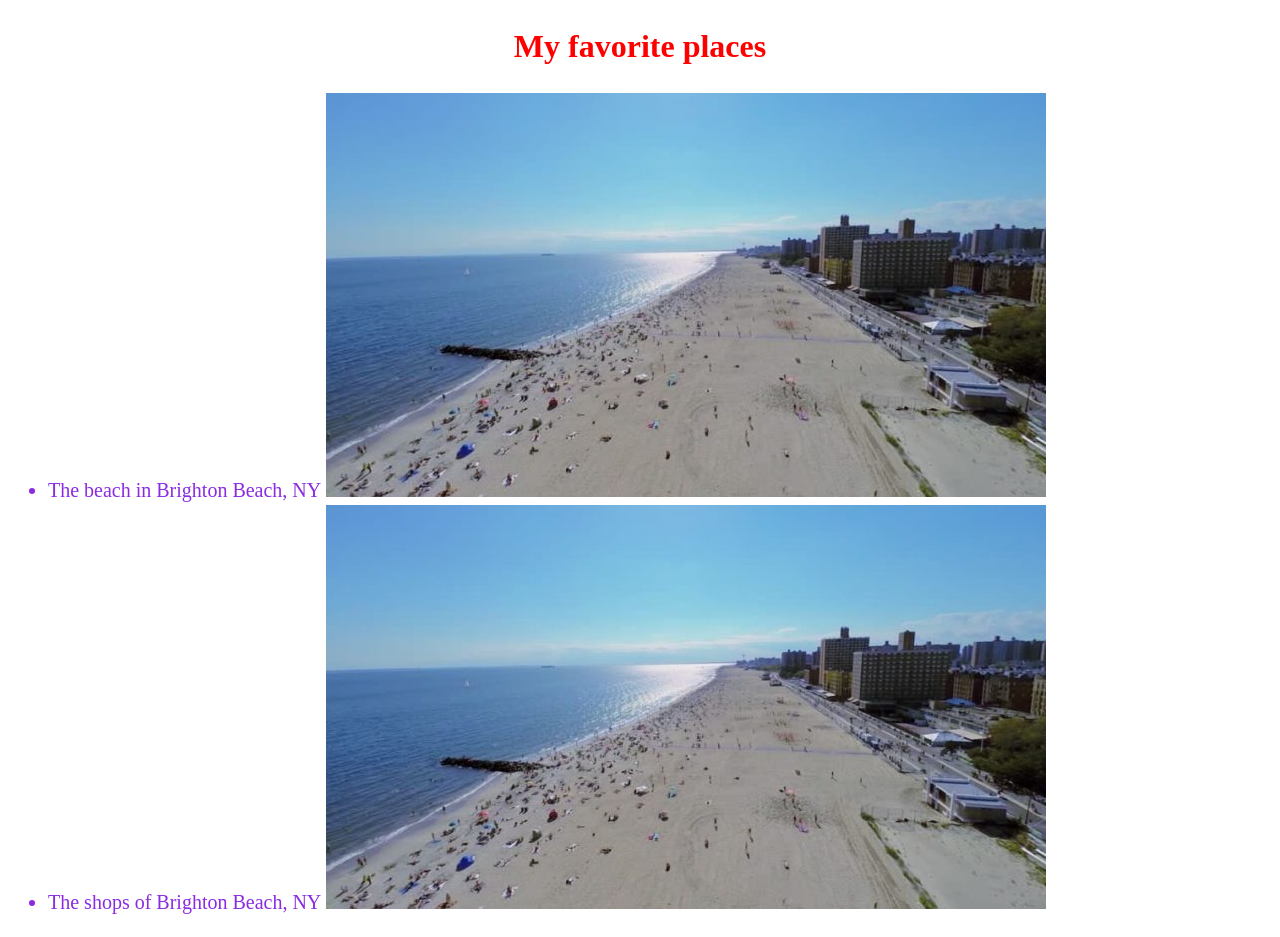
==== favorite-places.html @ b481de95 "first commit" ====
<!DOCTYPE html>
<html lang="en-US">
<head>
  <title>My favorite places</title>
  <link href="css/styles.css" rel="stylesheet" type="text/css">
</head>
<body>
  <h1>My favorite places</h1>
  <ul>
    <li>
      The beach in Brighton Beach, NY
      <img src="img/brightonbeach.jpeg" alt="The beach">
    </li>
    
    <li>
      The shops of Brighton Beach, NY
      <img src="img/brightonbeach.jpeg" alt="The shops">
    </li>
  </ul>
</body>
</html>
---- css/styles.css ----
h1 {
  color: red;
  text-align: center;
  line-height: 50px;
}

h2 {
  font-style: italic;
  text-align: center;
}

p {
  font-family: sans-serif;
  font-weight: 900;
}

ul {
  font-size: 20px;
  line-height: 30px;
}

li {
  color: blueviolet;
}
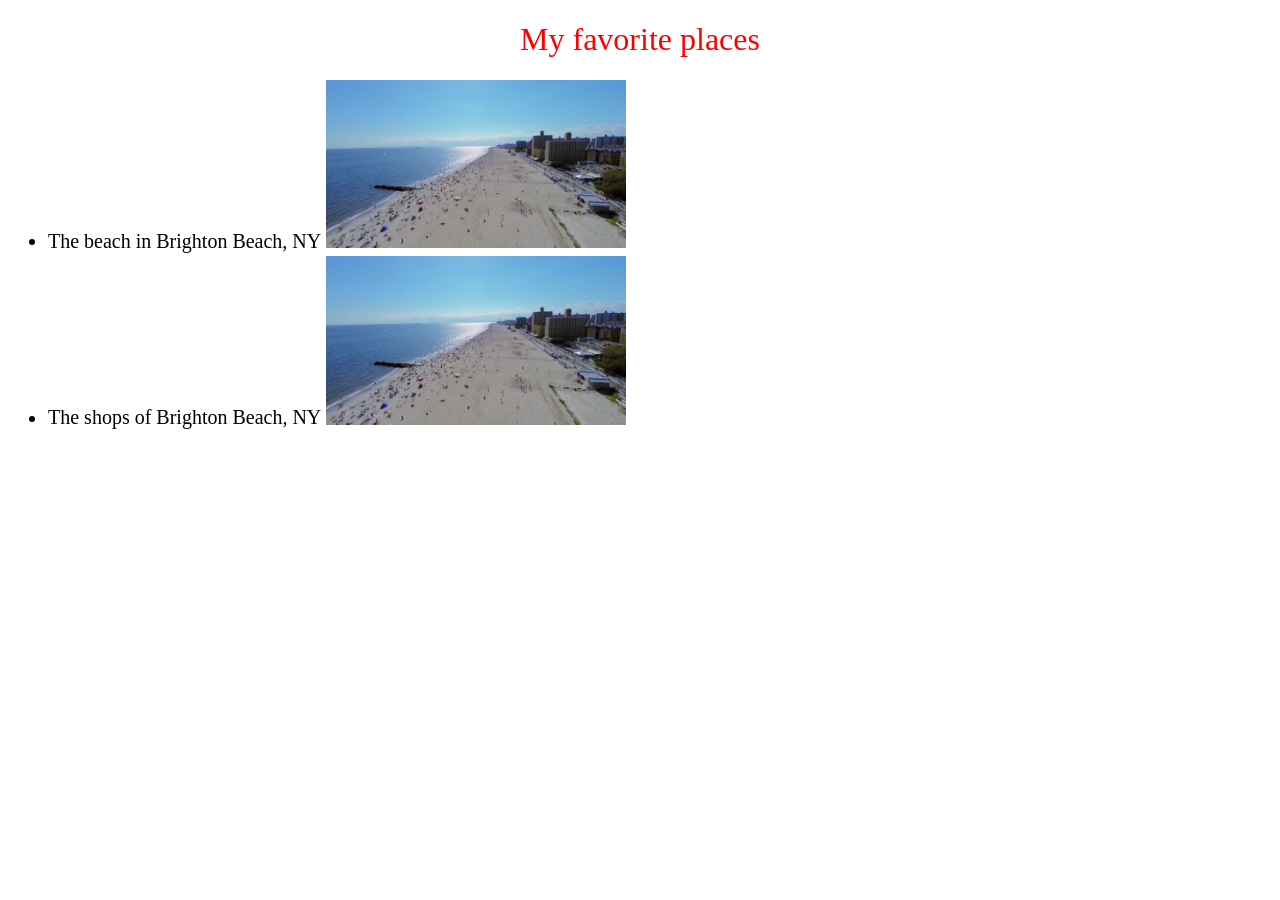
==== commit c3020436: "add new stylesheet" ====
--- a/favorite-places.html
+++ b/favorite-places.html
@@ -2,7 +2,7 @@
 <html lang="en-US">
 <head>
   <title>My favorite places</title>
-  <link href="css/styles.css" rel="stylesheet" type="text/css">
+  <link href="css/styles1.css" rel="stylesheet" type="text/css">
 </head>
 <body>
   <h1>My favorite places</h1>
--- a/css/styles1.css
+++ b/css/styles1.css
@@ -0,0 +1,23 @@
+h1 {
+  color: red;
+  text-align: center;
+  font-weight: 400;
+}
+
+h2 {
+  font-style: italic;
+  text-align: center;
+}
+
+p {
+  font-family: sans-serif;
+}
+
+ul {
+  font-size: 20px;
+  line-height: 30px;
+}
+
+img {
+  max-width: 300px;
+}
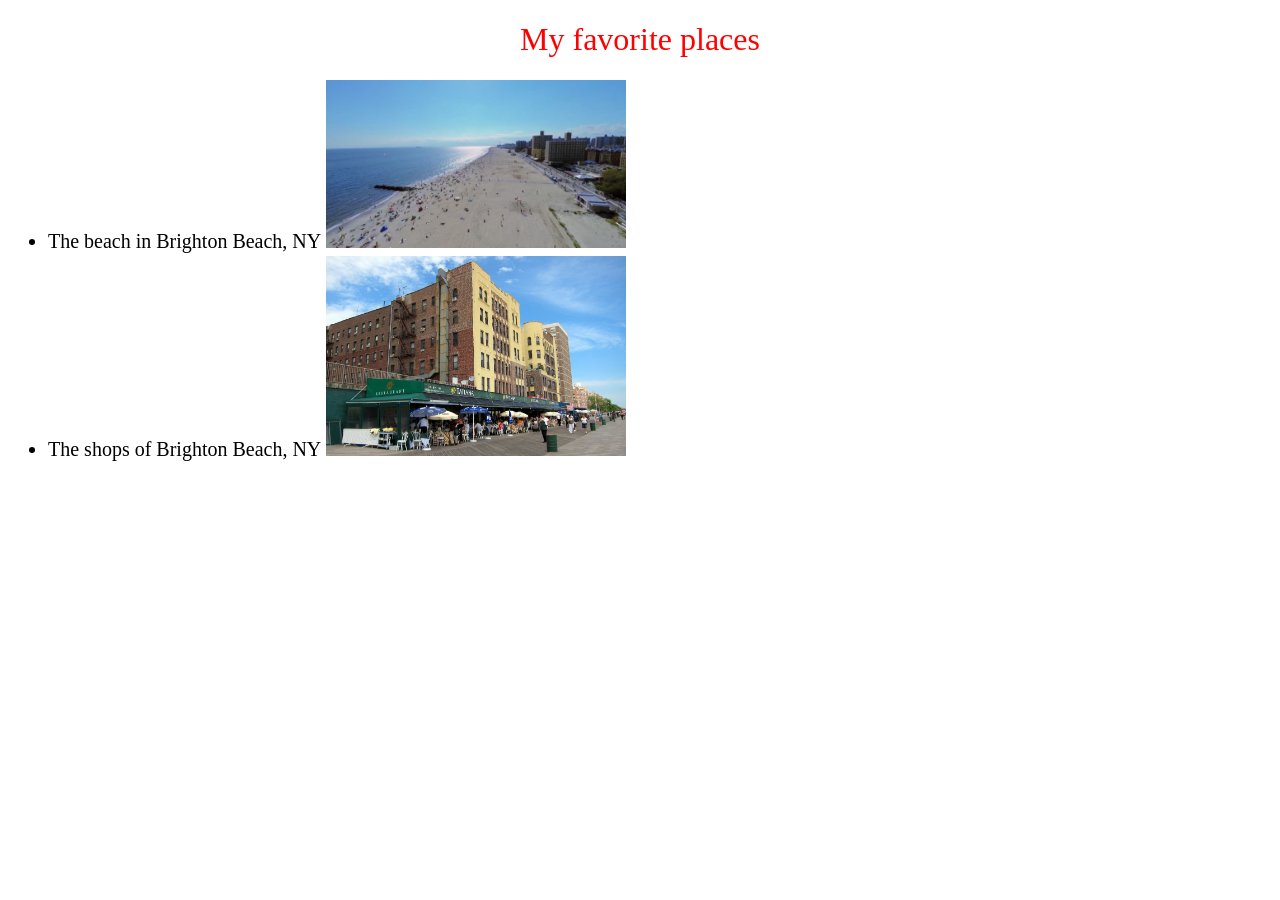
==== commit bd62f075: "edit image" ====
--- a/favorite-places.html
+++ b/favorite-places.html
@@ -14,7 +14,7 @@
     
     <li>
       The shops of Brighton Beach, NY
-      <img src="img/brightonbeach.jpeg" alt="The shops">
+      <img src="img/brightonbeachshops.jpeg" alt="The shops">
     </li>
   </ul>
 </body>
